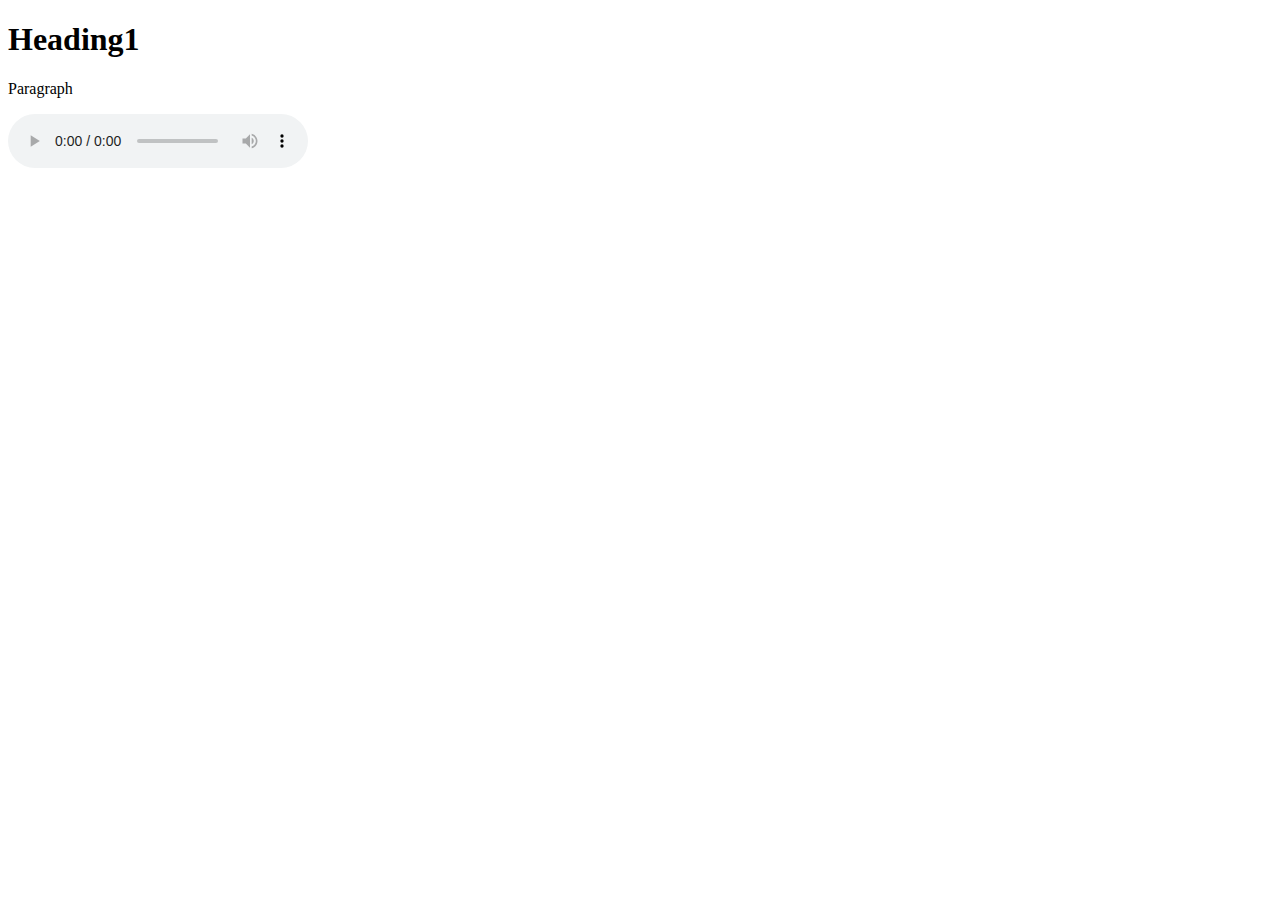
==== Index.html @ 08acc4fc "Add files via upload" ====
<!DOCTYPE html>
<html>
<head>
<title>Page Title</title>
</head>
<body>

<h1>Heading1</h1>
<p>Paragraph</p>

 <audio controls>
  <source src="godspeed.flac" type="audio/flac">
  
Your browser does not support the audio element.
</audio> 

</body>
</html>
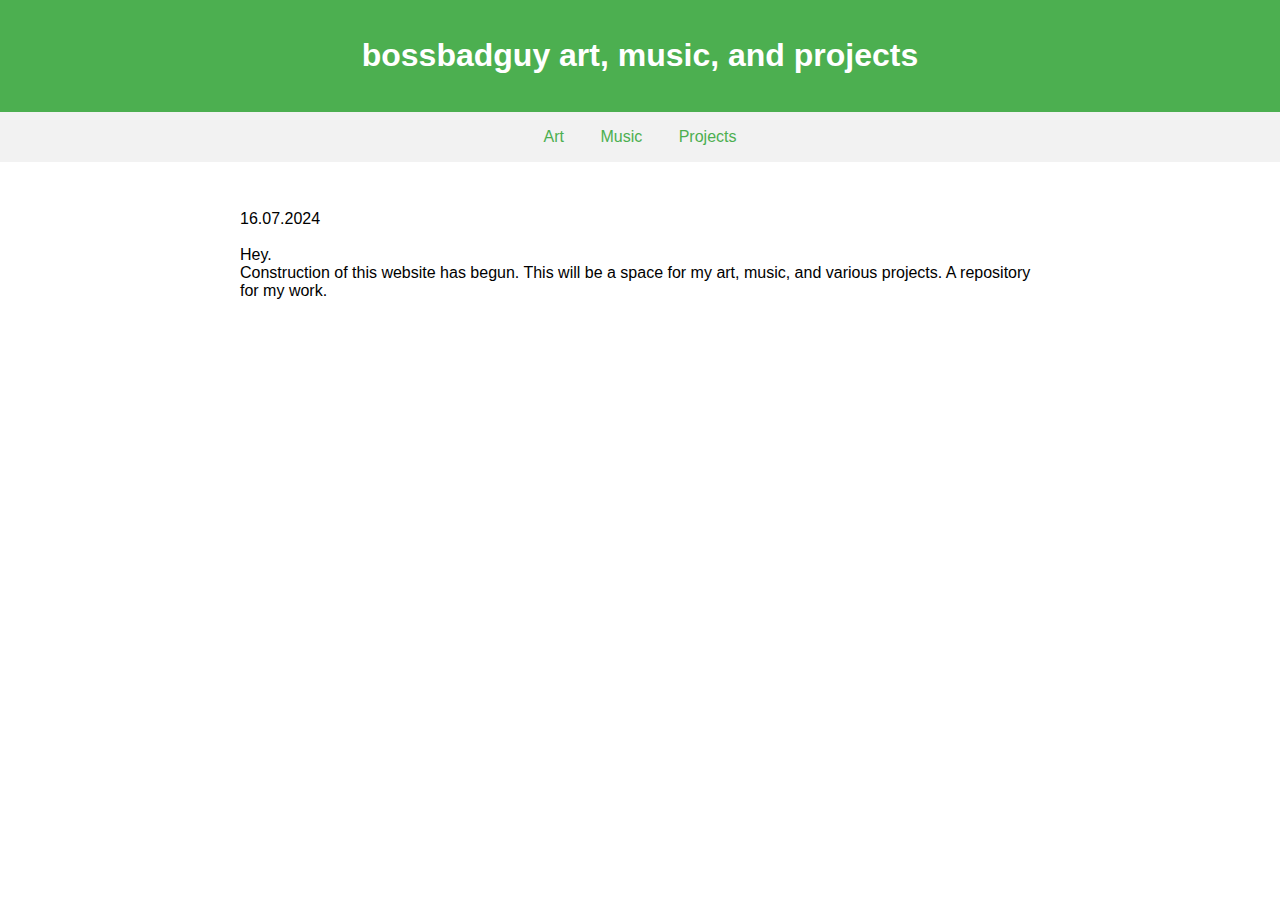
==== commit 53a71384: "Add files via upload" ====
--- a/Index.html
+++ b/Index.html
@@ -1,18 +1,53 @@
 <!DOCTYPE html>
-<html>
+<html lang="en">
 <head>
-<title>Page Title</title>
+    <meta charset="UTF-8">
+    <meta name="viewport" content="width=device-width, initial-scale=1.0">
+    <title>bossbadguy's stuff</title>
+    <style>
+        body {
+            font-family: Arial, sans-serif;
+            margin: 0;
+            padding: 0;
+        }
+        header {
+            background-color: #4CAF50;
+            color: white;
+            text-align: center;
+            padding: 1em 0;
+        }
+        nav {
+            background-color: #f2f2f2;
+            padding: 1em;
+            text-align: center;
+        }
+        nav a {
+            margin: 0 1em;
+            text-decoration: none;
+            color: #4CAF50;
+        }
+        .content {
+            padding: 2em;
+            max-width: 800px;
+            margin: 0 auto;
+        }
+    </style>
 </head>
 <body>
 
-<h1>Heading1</h1>
-<p>Paragraph</p>
+    <header>
+        <h1>bossbadguy art, music, and projects</h1>
+    </header>
 
- <audio controls>
-  <source src="godspeed.flac" type="audio/flac">
-  
-Your browser does not support the audio element.
-</audio> 
+    <nav>
+        <a href="art.html">Art</a>
+        <a href="music.html">Music</a>
+        <a href="projects.html">Projects</a>
+    </nav>
+
+    <div class="content">
+        <p>16.07.2024<br><br>Hey.<br>Construction of this website has begun. This will be a space for my art, music, and various projects. A repository for my work.</p>
+    </div>
 
 </body>
-</html>+</html>
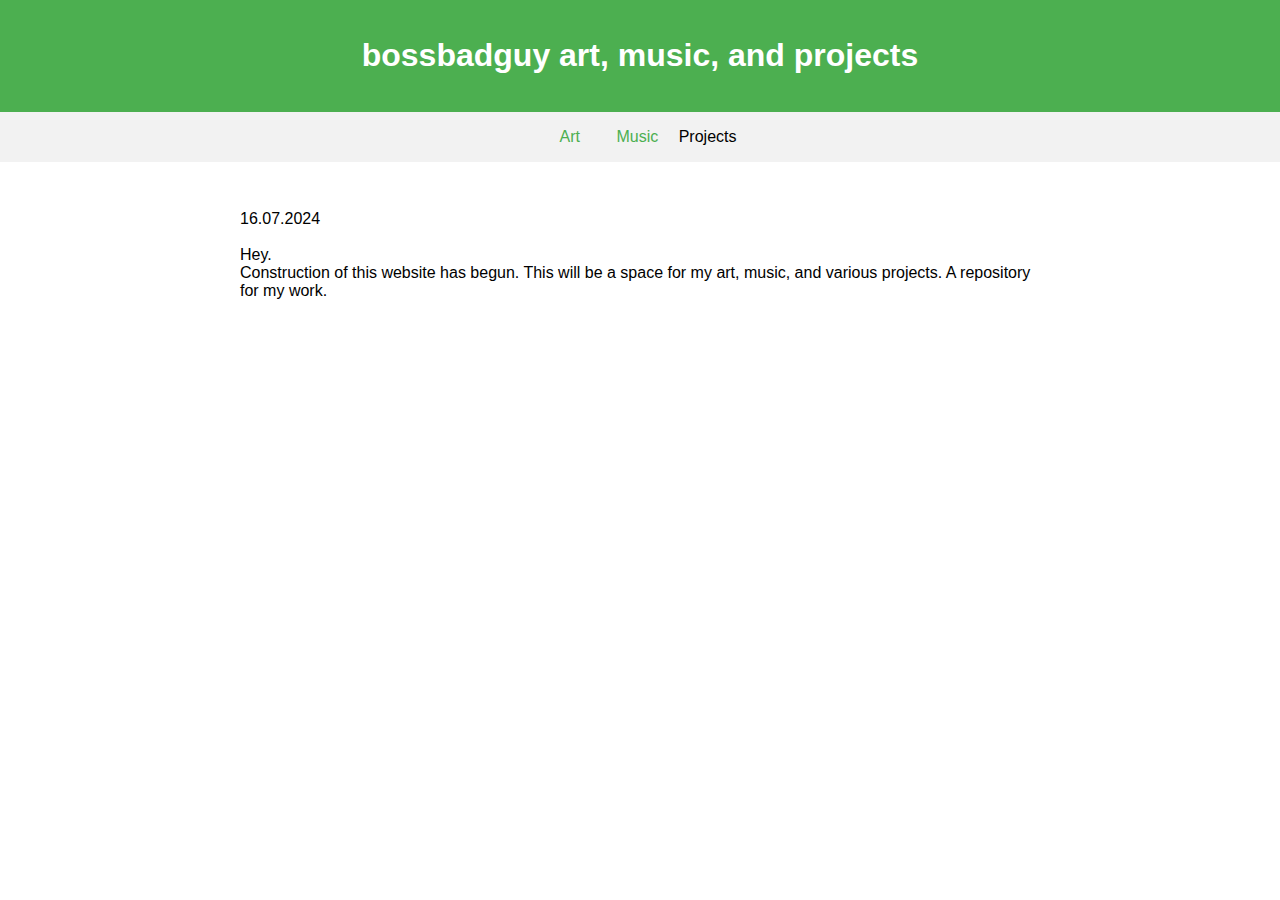
==== commit ea561f32: "Update Index.html" ====
--- a/Index.html
+++ b/Index.html
@@ -42,7 +42,7 @@
     <nav>
         <a href="art.html">Art</a>
         <a href="music.html">Music</a>
-        <a href="projects.html">Projects</a>
+        <!--<a href="projects.html">Projects</a>-->Projects
     </nav>
 
     <div class="content">
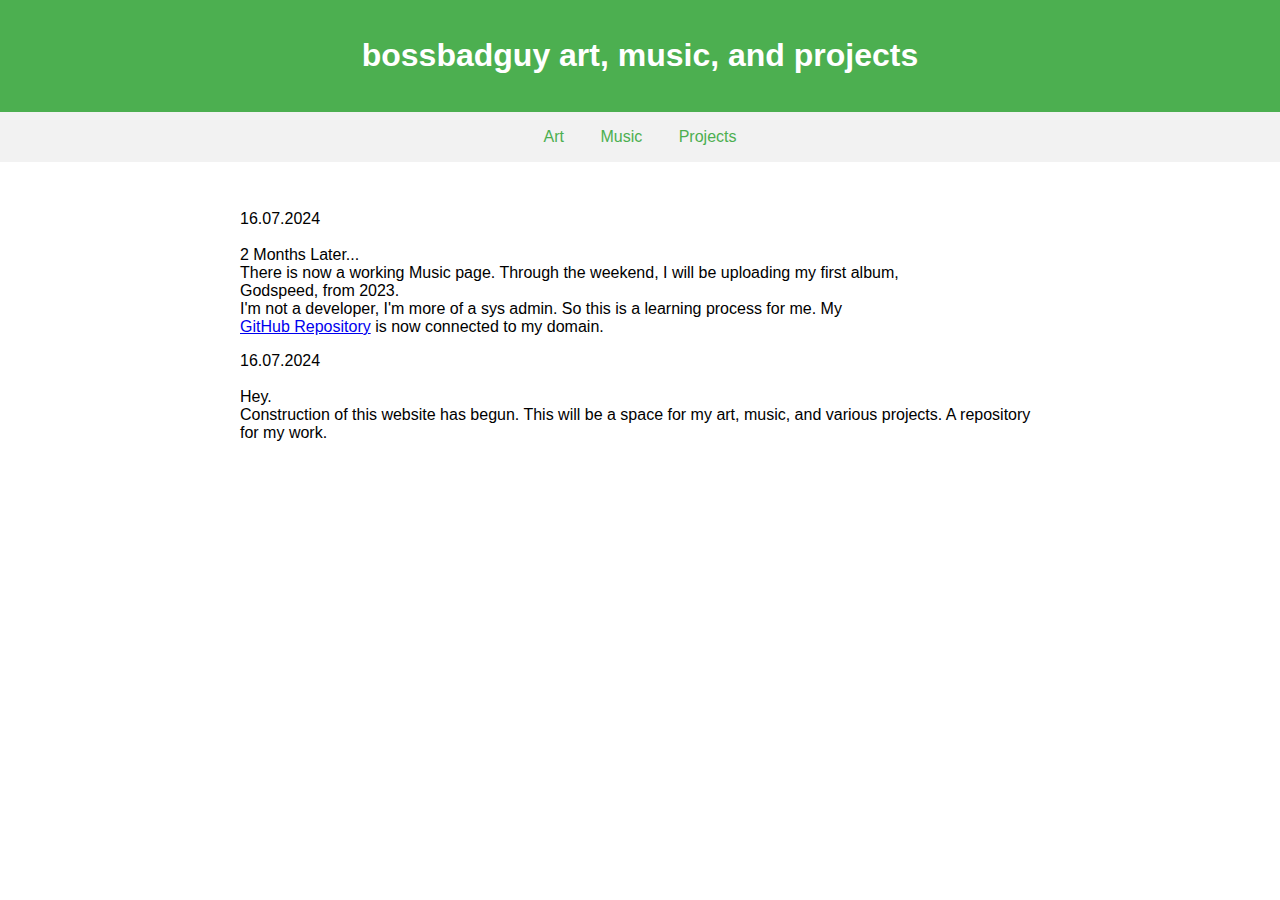
==== commit 7d1e1e26: "Add files via upload" ====
--- a/Index.html
+++ b/Index.html
@@ -42,11 +42,17 @@
     <nav>
         <a href="art.html">Art</a>
         <a href="music.html">Music</a>
-        <!--<a href="projects.html">Projects</a>-->Projects
+        <a href="projects.html">Projects</a>
     </nav>
 
     <div class="content">
-        <p>16.07.2024<br><br>Hey.<br>Construction of this website has begun. This will be a space for my art, music, and various projects. A repository for my work.</p>
+        <p>16.07.2024<br><br>2 Months Later...<br>
+		There is now a working Music page. Through the weekend, I will be uploading my first album, <br>
+		Godspeed, from 2023.<BR>
+		I'm not a developer, I'm more of a sys admin. So this is a learning process for me. My <br>
+		<a href="https://github.com/bossbadguy/">GitHub Repository</a> is now connected to my domain.
+		<p>16.07.2024<br><br>Hey.<br>
+		Construction of this website has begun. This will be a space for my art, music, and various projects. A repository for my work.</p>
     </div>
 
 </body>
